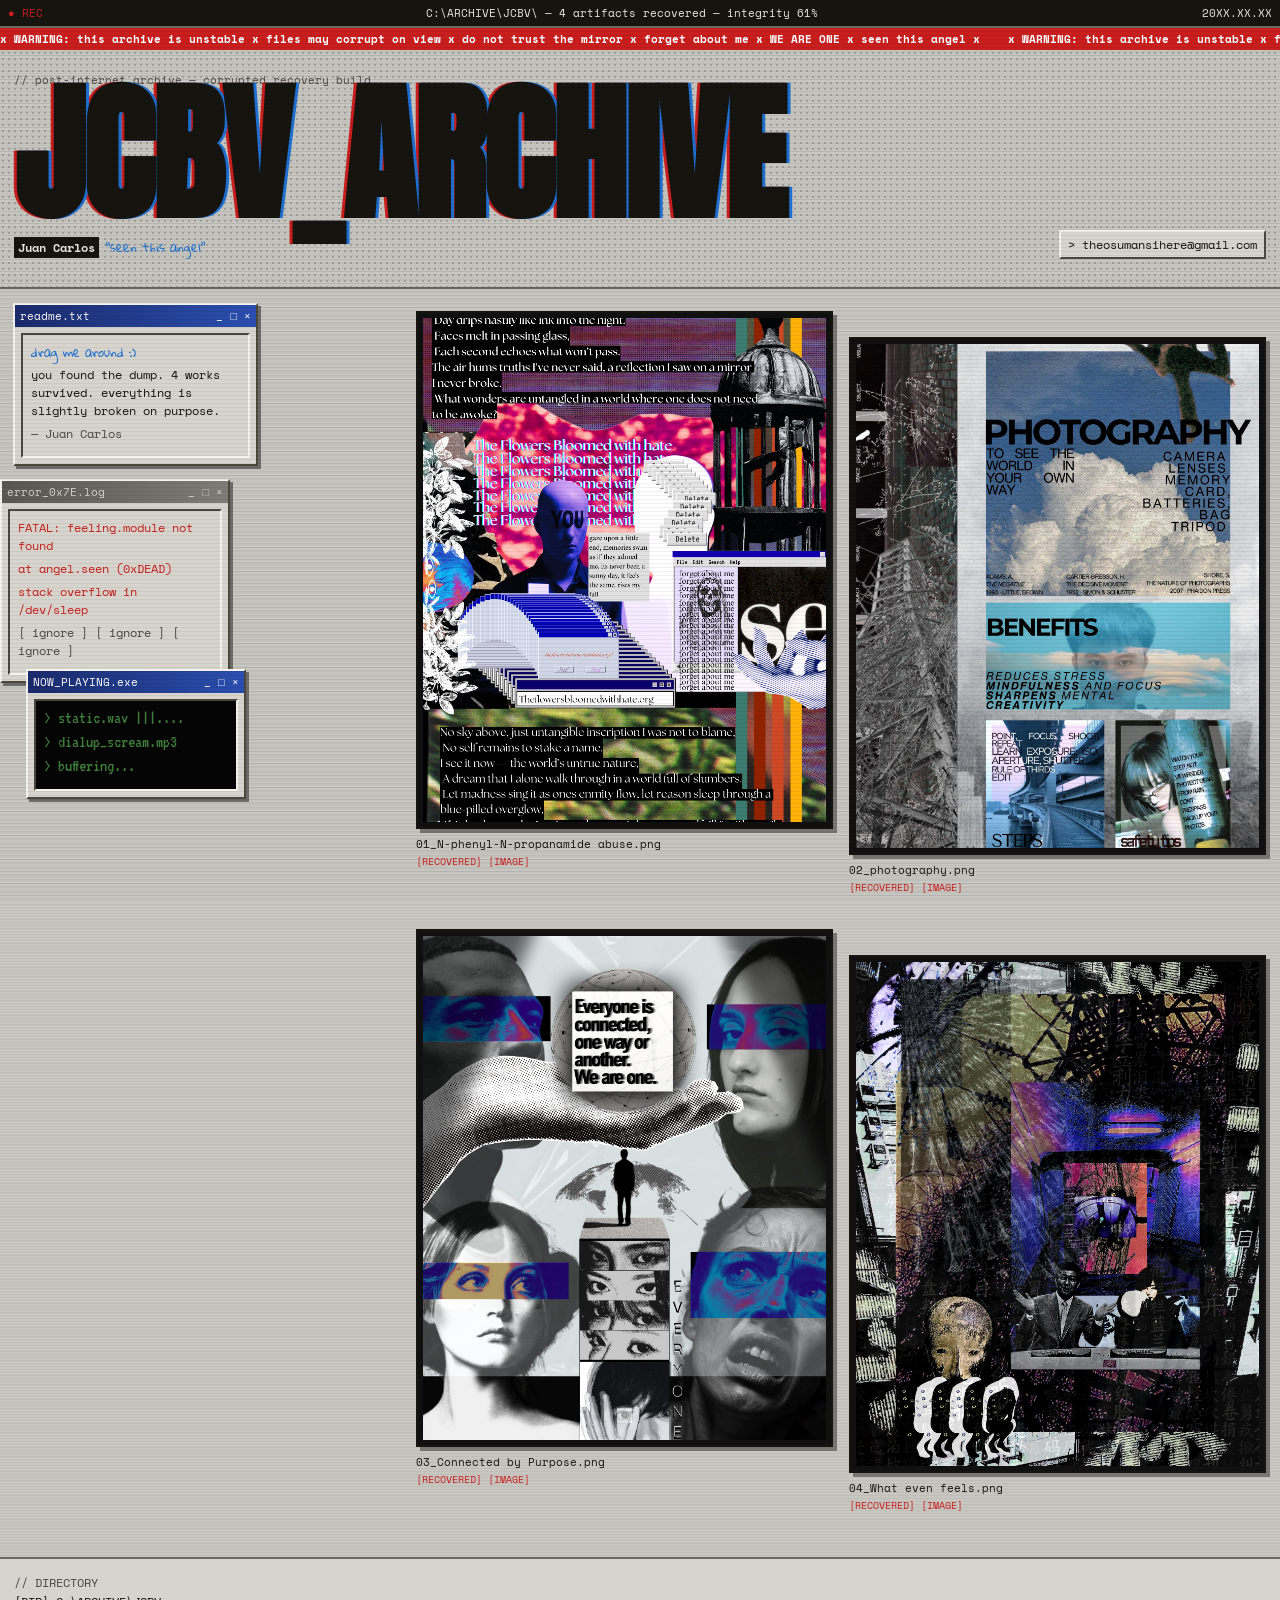
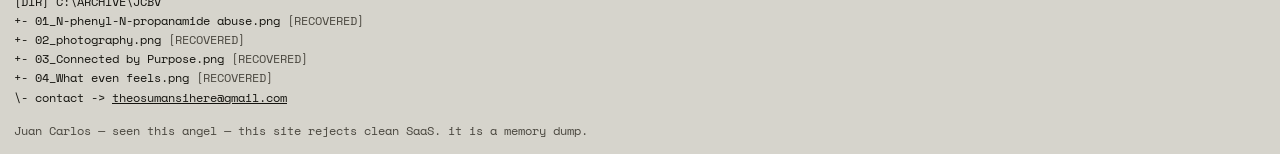
==== public/archive.html @ b4b129b8 "Add standalone HTML and CSS portfolio files" ====
<!doctype html>
<html lang="en">
<head>
  <meta charset="utf-8">
  <meta name="viewport" content="width=device-width, initial-scale=1">
  <title>JCBV_ARCHIVE // corrupted recovery build</title>
  <link rel="stylesheet" href="archive.css">
</head>
<body>
  <main class="crt">
    <div class="status-bar">
      <span class="blink warn">● REC</span>
      <span>C:\ARCHIVE\JCBV\ — 4 artifacts recovered — integrity 61%</span>
      <span class="date">20XX.XX.XX</span>
    </div>

    <div class="warning-strip"><div class="marquee">x WARNING: this archive is unstable x files may corrupt on view x do not trust the mirror x forget about me x WE ARE ONE x seen this angel x&nbsp;&nbsp;&nbsp; x WARNING: this archive is unstable x files may corrupt on view x do not trust the mirror x forget about me x WE ARE ONE x seen this angel x</div></div>

    <header class="masthead">
      <div class="halftone"></div>
      <div class="masthead-content">
        <p class="eyebrow">// post-internet archive — corrupted recovery build</p>
        <h1>JCBV_ARCHIVE</h1>
        <div class="byline">
          <p><strong>Juan Carlos</strong> <span class="hand">“seen this angel”</span></p>
          <a href="mailto:theosumansihere@gmail.com" class="button">&gt; theosumansihere@gmail.com</a>
        </div>
      </div>
    </header>

    <section class="archive-area">
      <aside class="floating-windows">
        <div class="window readme">
          <div class="window-bar">readme.txt <span>_ □ ×</span></div>
          <div class="window-body inset"><p class="hand blue">drag me around :)</p><p>you found the dump. 4 works survived. everything is slightly broken on purpose.</p><p class="muted">— Juan Carlos</p></div>
        </div>
        <div class="window error-window">
          <div class="window-bar dead">error_0x7E.log <span>_ □ ×</span></div>
          <div class="window-body inset red"><p>FATAL: feeling.module not found</p><p>at angel.seen (0xDEAD)</p><p>stack overflow in /dev/sleep</p><p class="muted">[ ignore ] [ ignore ] [ ignore ]</p></div>
        </div>
        <div class="window player">
          <div class="window-bar">NOW_PLAYING.exe <span>_ □ ×</span></div>
          <div class="window-body player-body"><p>&gt; static.wav |||....</p><p>&gt; dialup_scream.mp3</p><p class="blink green">&gt; buffering...</p></div>
        </div>
      </aside>

      <div class="gallery">
        <article class="artifact glitch">
          <a href="works/N-phenyl-N-propanamide%20abuse.png"><img src="works/N-phenyl-N-propanamide%20abuse.png" alt="N-phenyl-N-propanamide abuse artwork"></a>
          <p class="file-name">01_N-phenyl-N-propanamide abuse.png</p><p class="status">[RECOVERED] [IMAGE]</p>
        </article>
        <article class="artifact glitch offset">
          <a href="works/photography.png"><img src="works/photography.png" alt="Photography artwork"></a>
          <p class="file-name">02_photography.png</p><p class="status">[RECOVERED] [IMAGE]</p>
        </article>
        <article class="artifact glitch">
          <a href="works/Connected%20by%20Purpose.png"><img src="works/Connected%20by%20Purpose.png" alt="Connected by Purpose artwork"></a>
          <p class="file-name">03_Connected by Purpose.png</p><p class="status">[RECOVERED] [IMAGE]</p>
        </article>
        <article class="artifact glitch offset">
          <a href="works/What%20even%20feels.png"><img src="works/What%20even%20feels.png" alt="What even feels artwork"></a>
          <p class="file-name">04_What even feels.png</p><p class="status">[RECOVERED] [IMAGE]</p>
        </article>
      </div>
    </section>

    <footer class="footer">
      <p class="muted">// DIRECTORY</p>
      <p>[DIR] C:\ARCHIVE\JCBV</p>
      <p>+- 01_N-phenyl-N-propanamide abuse.png <span class="muted">[RECOVERED]</span></p>
      <p>+- 02_photography.png <span class="muted">[RECOVERED]</span></p>
      <p>+- 03_Connected by Purpose.png <span class="muted">[RECOVERED]</span></p>
      <p>+- 04_What even feels.png <span class="muted">[RECOVERED]</span></p>
      <p>\- contact -&gt; <a href="mailto:theosumansihere@gmail.com">theosumansihere@gmail.com</a></p>
      <p class="muted footer-note">Juan Carlos — seen this angel — this site rejects clean SaaS. it is a memory dump.</p>
    </footer>
  </main>
</body>
</html>
---- public/archive.css ----
@import url('https://fonts.googleapis.com/css2?family=Anton&family=Gloria+Hallelujah&family=Space+Mono:wght@400;700&family=VT323&display=swap');

:root { --bg:#c8c6c0; --fg:#15140f; --card:#d6d4cc; --muted:#4a473f; --border:#6b6860; --blue:#1f6fd0; --green:#3f7d3a; --red:#c81e1e; --pink:#e89fb8; }
* { box-sizing:border-box; }
html,body { margin:0; min-height:100%; }
body { background:var(--bg); color:var(--fg); font-family:'Space Mono',monospace; font-size:12px; background-image:repeating-linear-gradient(0deg,rgba(0,0,0,.045) 0 1px,transparent 1px 3px); }
a { color:inherit; }
.crt { min-height:100vh; position:relative; overflow:hidden; }
.crt:before { content:''; position:fixed; inset:0; pointer-events:none; z-index:20; background:repeating-linear-gradient(0deg,rgba(0,0,0,.05) 0 1px,transparent 1px 4px); }
.status-bar { position:sticky; top:0; z-index:30; display:flex; justify-content:space-between; gap:10px; padding:5px 8px; background:var(--fg); color:#e8e6df; border-bottom:2px solid var(--border); font-size:11px; }
.warn,.red { color:var(--red); }.green { color:var(--green); }.blue { color:var(--blue); }.muted { color:var(--muted); }.blink { animation:blink 1s steps(1) infinite; }
.warning-strip { overflow:hidden; background:var(--red); color:white; white-space:nowrap; font-weight:bold; font-size:11px; padding:3px 0; }
.marquee { width:max-content; animation:marquee 22s linear infinite; }
.masthead { position:relative; border-bottom:2px solid var(--border); padding:22px 14px 28px; }
.halftone { position:absolute; inset:0; opacity:.18; background-image:radial-gradient(#000 1px,transparent 1.5px); background-size:6px 6px; }
.masthead-content { position:relative; }.eyebrow { margin:0; font-size:11px; color:var(--muted); }
h1 { margin:5px 0 0; font-family:'Anton',Impact,sans-serif; font-size:clamp(60px,15vw,150px); line-height:.82; letter-spacing:-2px; text-shadow:3px 0 var(--blue),-3px 0 var(--red); }
.byline { display:flex; justify-content:space-between; align-items:end; flex-wrap:wrap; gap:10px; margin-top:14px; }.byline p { margin:0; }.byline strong { background:var(--fg); color:#e8e6df; padding:2px 4px; }.hand { font-family:'Gloria Hallelujah',cursive; color:var(--blue); }
.button { border:2px solid; border-color:#f4f2ec #4a473f #4a473f #f4f2ec; padding:4px 7px; text-decoration:none; background:var(--card); }.button:active { border-color:#4a473f #f4f2ec #f4f2ec #4a473f; }
.archive-area { position:relative; padding:22px 14px 44px; }.gallery { position:relative; z-index:2; display:grid; grid-template-columns:repeat(2,minmax(0,1fr)); gap:34px 16px; max-width:850px; margin-left:auto; }.artifact { min-width:0; }.artifact.offset { margin-top:26px; }.artifact a { display:block; background:#101010; border:2px solid var(--fg); padding:5px; box-shadow:4px 4px 0 rgba(0,0,0,.4); }.artifact img { display:block; width:100%; aspect-ratio:4/5; object-fit:cover; filter:grayscale(.1) contrast(1.08); }.artifact:hover img { filter:saturate(1.7) contrast(1.35) hue-rotate(15deg); }.file-name { margin:7px 0 0; overflow-wrap:anywhere; font-size:11px; }.status { margin:2px 0 0; color:var(--red); font-size:10px; }
.floating-windows { position:absolute; inset:0; z-index:5; pointer-events:none; }.window { position:absolute; width:245px; background:var(--card); border:2px solid; border-color:#f4f2ec #4a473f #4a473f #f4f2ec; box-shadow:3px 3px 0 rgba(0,0,0,.45); pointer-events:auto; }.readme { left:1%; top:14px; }.error-window { left:0; top:190px; width:230px; }.player { left:2%; top:380px; width:220px; }.window-bar { display:flex; justify-content:space-between; padding:3px 5px; background:linear-gradient(90deg,#1a2a6b,#2b4fb0); color:white; font-size:11px; }.window-bar.dead { background:linear-gradient(90deg,#5a5750,#807d75); color:#d6d4cc; }.window-body { margin:6px; padding:8px; border:2px solid; border-color:#4a473f #f4f2ec #f4f2ec #4a473f; line-height:1.5; }.window-body p { margin:0 0 5px; }.player-body { background:#050505; color:var(--green); font-family:'VT323',monospace; font-size:18px; line-height:1.05; }
.footer { border-top:2px solid var(--border); background:var(--card); padding:14px; line-height:1.6; }.footer p { margin:0; }.footer-note { margin-top:14px !important; }
@keyframes blink { 0%,49%{opacity:1} 50%,100%{opacity:.25} } @keyframes marquee { from{transform:translateX(0)} to{transform:translateX(-50%)} }
@media(max-width:800px) { .floating-windows { display:none; }.gallery { grid-template-columns:1fr; max-width:650px; }.artifact.offset { margin-top:0; }.date { display:none; } }
@media(min-width:801px) { .artifact:hover { animation:jitter .18s steps(2) 3; } }
@keyframes jitter { 0%{transform:translate(0)} 25%{transform:translate(-2px,1px)} 50%{transform:translate(2px,-1px)} 75%{transform:translate(-1px,2px)} 100%{transform:translate(0)} }
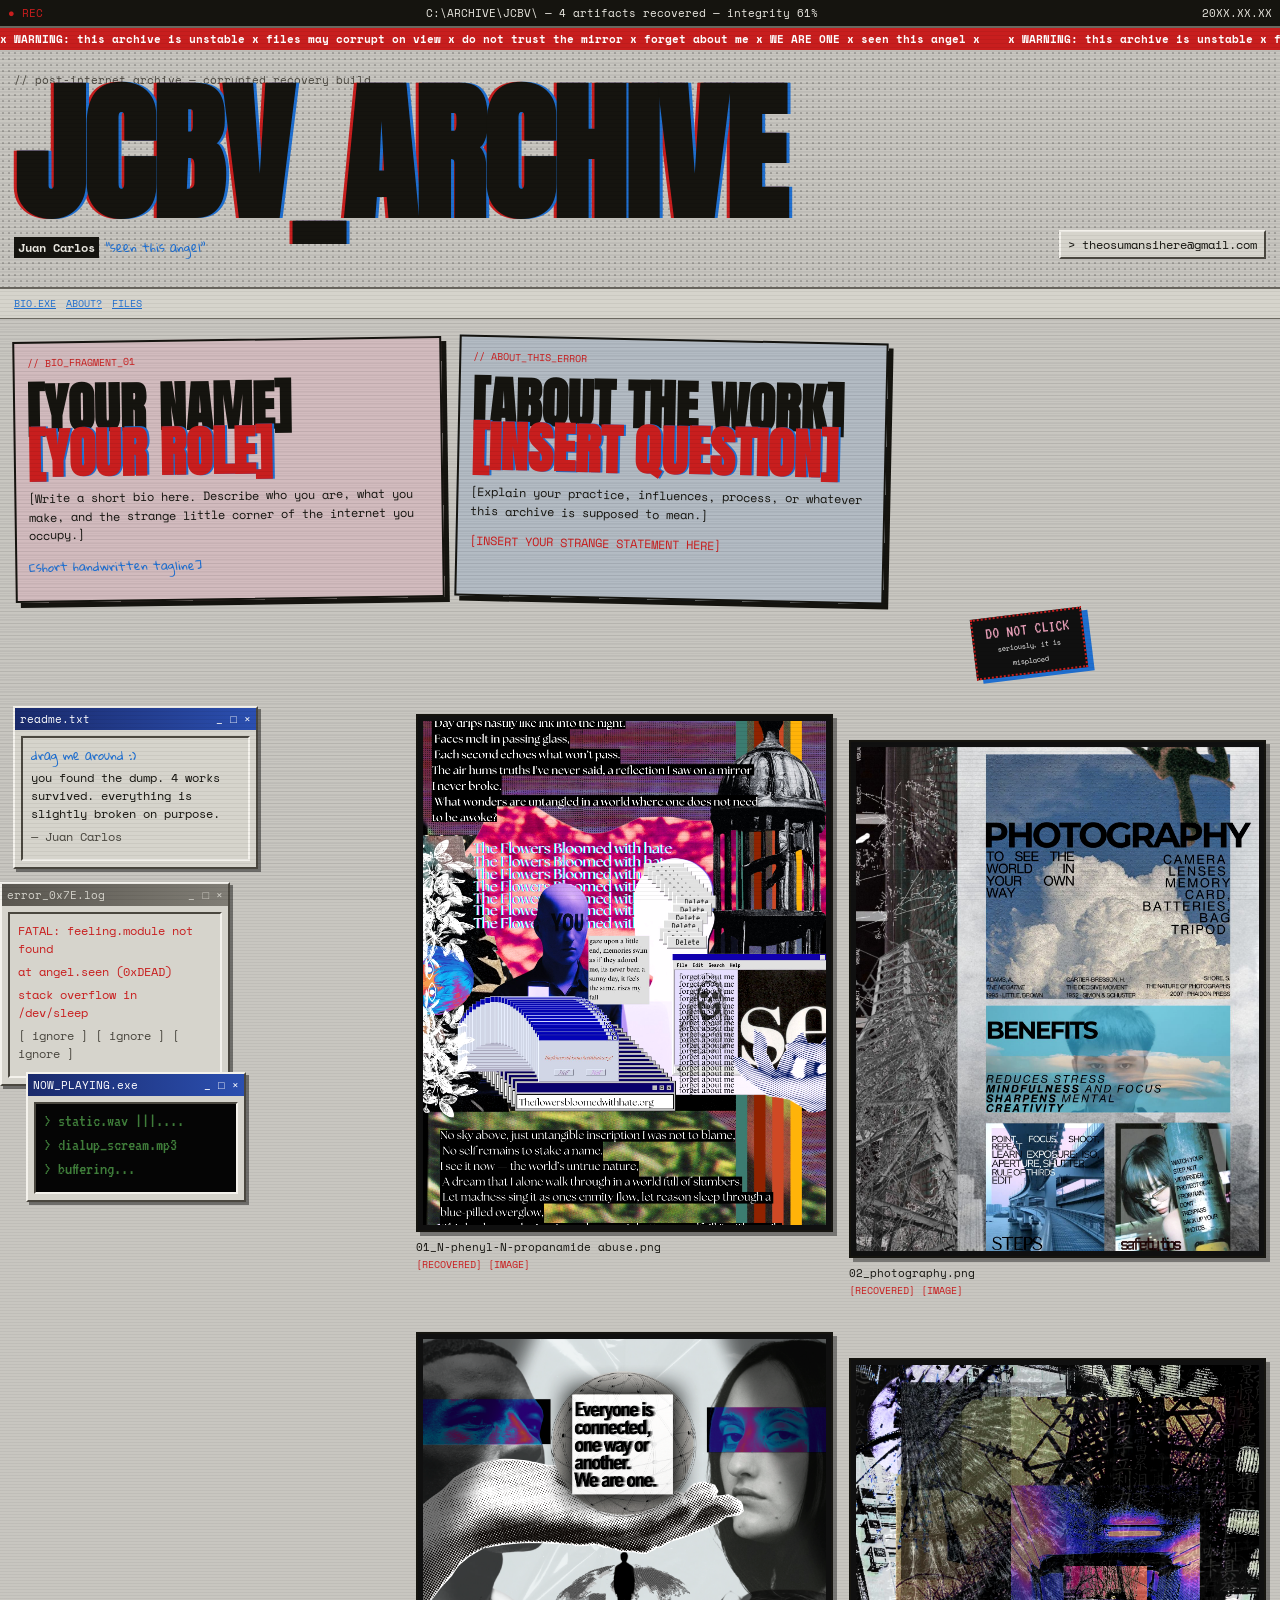
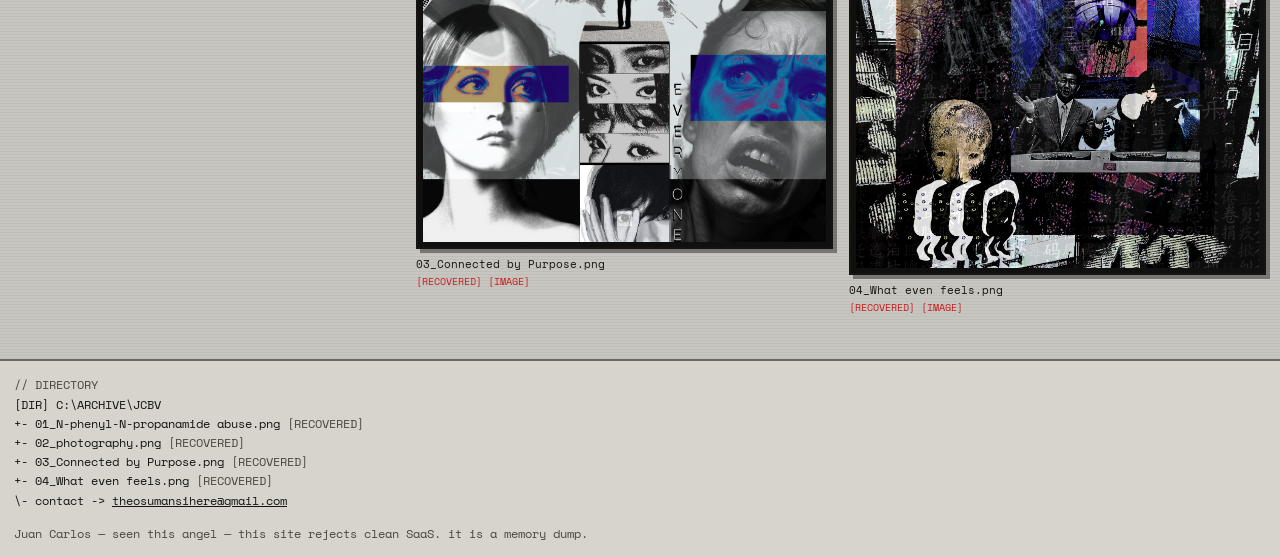
==== commit f78dfce2: "Add bio and about placeholders to standalone archive" ====
--- a/public/archive.html
+++ b/public/archive.html
@@ -28,7 +28,30 @@
       </div>
     </header>
 
-    <section class="archive-area">
+    <nav class="lost-nav" aria-label="Archive navigation">
+      <a href="#bio">bio.exe</a>
+      <a href="#about">about?</a>
+      <a href="#gallery">files</a>
+    </nav>
+
+    <section class="bio-about" id="bio">
+      <article class="bio-card">
+        <p class="section-label">// BIO_FRAGMENT_01</p>
+        <h2>[YOUR NAME]<br><span>[YOUR ROLE]</span></h2>
+        <p>[Write a short bio here. Describe who you are, what you make, and the strange little corner of the internet you occupy.]</p>
+        <p class="hand blue">[short handwritten tagline]</p>
+      </article>
+      <article class="about-card" id="about">
+        <p class="section-label">// ABOUT_THIS_ERROR</p>
+        <h2>[ABOUT THE WORK]<br><span>[INSERT QUESTION]</span></h2>
+        <p>[Explain your practice, influences, process, or whatever this archive is supposed to mean.]</p>
+        <p class="red">[INSERT YOUR STRANGE STATEMENT HERE]</p>
+      </article>
+    </section>
+
+    <a class="wrong-button" href="#about">DO NOT CLICK<br><small>seriously, it is misplaced</small></a>
+
+    <section class="archive-area" id="gallery">
       <aside class="floating-windows">
         <div class="window readme">
           <div class="window-bar">readme.txt <span>_ □ ×</span></div>
--- a/public/archive.css
+++ b/public/archive.css
@@ -17,10 +17,12 @@
 h1 { margin:5px 0 0; font-family:'Anton',Impact,sans-serif; font-size:clamp(60px,15vw,150px); line-height:.82; letter-spacing:-2px; text-shadow:3px 0 var(--blue),-3px 0 var(--red); }
 .byline { display:flex; justify-content:space-between; align-items:end; flex-wrap:wrap; gap:10px; margin-top:14px; }.byline p { margin:0; }.byline strong { background:var(--fg); color:#e8e6df; padding:2px 4px; }.hand { font-family:'Gloria Hallelujah',cursive; color:var(--blue); }
 .button { border:2px solid; border-color:#f4f2ec #4a473f #4a473f #f4f2ec; padding:4px 7px; text-decoration:none; background:var(--card); }.button:active { border-color:#4a473f #f4f2ec #f4f2ec #4a473f; }
+.lost-nav { display:flex; gap:10px; padding:7px 14px; border-bottom:1px solid var(--border); background:var(--card); font-size:10px; text-transform:uppercase; }.lost-nav a { color:var(--blue); text-decoration:underline; }.lost-nav a:hover { background:var(--red); color:#fff; }
+.bio-about { display:grid; grid-template-columns:1fr 1fr; gap:14px; padding:20px 14px 8px; max-width:900px; }.bio-card,.about-card { min-height:205px; padding:12px; border:2px solid var(--fg); background:rgba(232,159,184,.28); box-shadow:5px 5px 0 var(--fg); transform:rotate(-.8deg); }.about-card { background:rgba(31,111,208,.12); transform:rotate(1.2deg); }.section-label { margin:0 0 15px; color:var(--red); font-size:10px; }.bio-card h2,.about-card h2 { margin:0 0 12px; font-family:'Anton',Impact,sans-serif; font-size:clamp(28px,5vw,54px); line-height:.85; }.bio-card h2 span,.about-card h2 span { color:var(--red); text-shadow:2px 0 var(--blue); }.bio-card p,.about-card p { max-width:58ch; line-height:1.55; }.wrong-button { position:relative; left:76%; display:inline-block; width:112px; margin:5px 0 14px; padding:7px 5px; overflow:hidden; border:2px dotted var(--red); background:#101010; color:var(--pink); font-family:'VT323',monospace; font-size:17px; line-height:.85; text-align:center; text-decoration:none; transform:rotate(-7deg); box-shadow:6px 4px 0 var(--blue); }.wrong-button small { color:#fff; font-family:'Space Mono',monospace; font-size:7px; }.wrong-button:hover { left:72%; background:var(--red); color:#fff; transform:rotate(9deg) scale(1.08); }
 .archive-area { position:relative; padding:22px 14px 44px; }.gallery { position:relative; z-index:2; display:grid; grid-template-columns:repeat(2,minmax(0,1fr)); gap:34px 16px; max-width:850px; margin-left:auto; }.artifact { min-width:0; }.artifact.offset { margin-top:26px; }.artifact a { display:block; background:#101010; border:2px solid var(--fg); padding:5px; box-shadow:4px 4px 0 rgba(0,0,0,.4); }.artifact img { display:block; width:100%; aspect-ratio:4/5; object-fit:cover; filter:grayscale(.1) contrast(1.08); }.artifact:hover img { filter:saturate(1.7) contrast(1.35) hue-rotate(15deg); }.file-name { margin:7px 0 0; overflow-wrap:anywhere; font-size:11px; }.status { margin:2px 0 0; color:var(--red); font-size:10px; }
 .floating-windows { position:absolute; inset:0; z-index:5; pointer-events:none; }.window { position:absolute; width:245px; background:var(--card); border:2px solid; border-color:#f4f2ec #4a473f #4a473f #f4f2ec; box-shadow:3px 3px 0 rgba(0,0,0,.45); pointer-events:auto; }.readme { left:1%; top:14px; }.error-window { left:0; top:190px; width:230px; }.player { left:2%; top:380px; width:220px; }.window-bar { display:flex; justify-content:space-between; padding:3px 5px; background:linear-gradient(90deg,#1a2a6b,#2b4fb0); color:white; font-size:11px; }.window-bar.dead { background:linear-gradient(90deg,#5a5750,#807d75); color:#d6d4cc; }.window-body { margin:6px; padding:8px; border:2px solid; border-color:#4a473f #f4f2ec #f4f2ec #4a473f; line-height:1.5; }.window-body p { margin:0 0 5px; }.player-body { background:#050505; color:var(--green); font-family:'VT323',monospace; font-size:18px; line-height:1.05; }
 .footer { border-top:2px solid var(--border); background:var(--card); padding:14px; line-height:1.6; }.footer p { margin:0; }.footer-note { margin-top:14px !important; }
 @keyframes blink { 0%,49%{opacity:1} 50%,100%{opacity:.25} } @keyframes marquee { from{transform:translateX(0)} to{transform:translateX(-50%)} }
-@media(max-width:800px) { .floating-windows { display:none; }.gallery { grid-template-columns:1fr; max-width:650px; }.artifact.offset { margin-top:0; }.date { display:none; } }
+@media(max-width:800px) { .floating-windows { display:none; }.bio-about { grid-template-columns:1fr; }.wrong-button { left:58%; }.wrong-button:hover { left:54%; }.gallery { grid-template-columns:1fr; max-width:650px; }.artifact.offset { margin-top:0; }.date { display:none; } }
 @media(min-width:801px) { .artifact:hover { animation:jitter .18s steps(2) 3; } }
 @keyframes jitter { 0%{transform:translate(0)} 25%{transform:translate(-2px,1px)} 50%{transform:translate(2px,-1px)} 75%{transform:translate(-1px,2px)} 100%{transform:translate(0)} }
